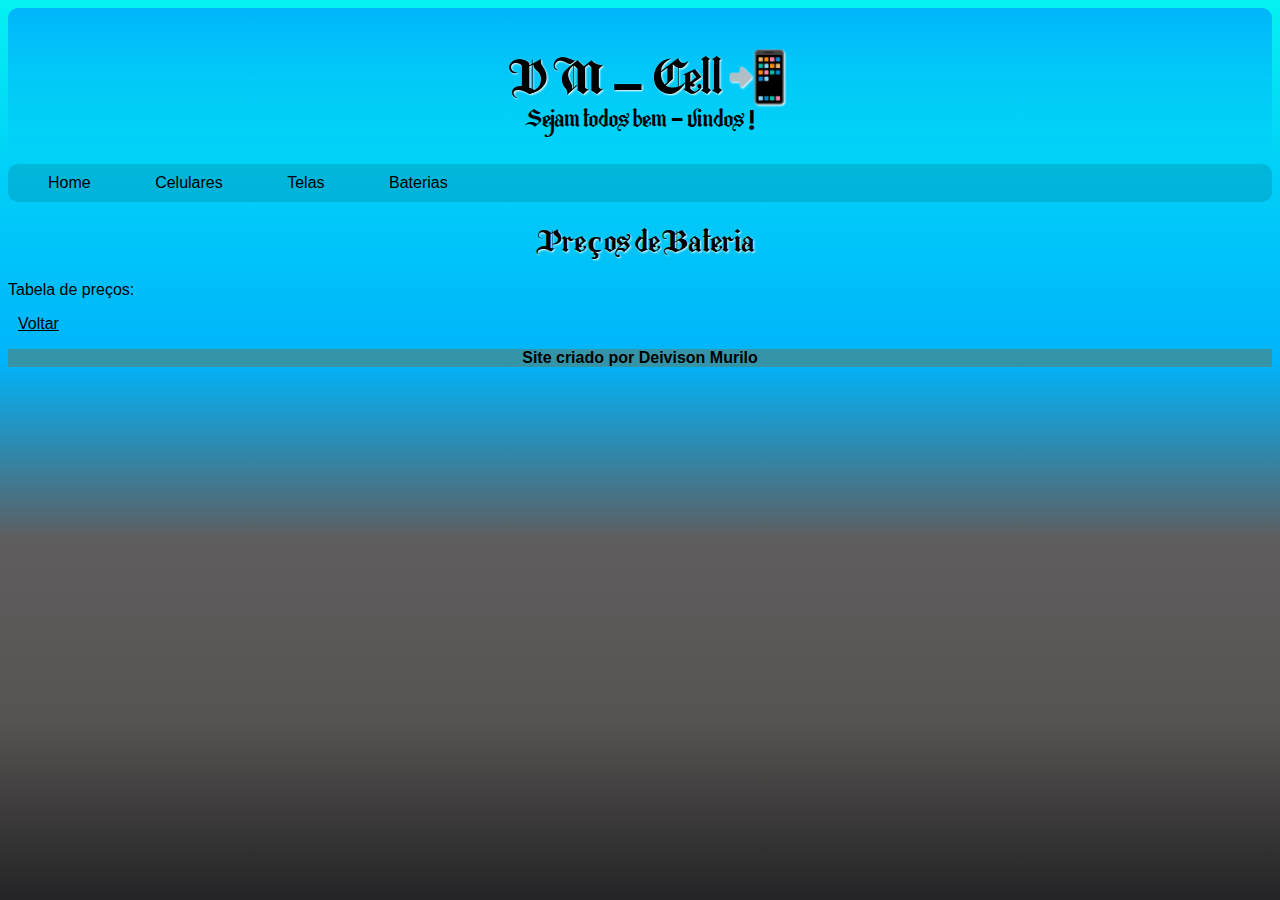
==== Batreriaspag.html @ bbcfe833 "Subpaginas" ====
<!DOCTYPE html>
<html lang="pt-br">
<head>
    <meta charset="UTF-8">
    <meta name="viewport" content="width=device-width, initial-scale=1.0">
    <link rel="shortcut icon" href="favicon.ico" type="image/x-icon">
    <link rel="stylesheet" href="style.css">
    <title>Baterias</title>
</head>
<body>

    <header>
        <h1 id="dmcell"> DM_Cell &#x1F4F2</h1>
        <p>Sejam todos bem-vindos!</p>
    </header>
    
    <nav>
        <a href="Dm_cell.html">Home</a>
        <a href="Celularespag.html">Celulares</a>
        <a href="Telaspag.html">Telas</a>
        <a href="Batreriaspag.html">Baterias</a>
       </nav>

    <h1>Preços de Bateria</h1>
    <p>Tabela de preços:</p>
    <a href="Dm_cell.html">Voltar</a>
    
    <footer>
        <p>Site criado por Deivison Murilo</p>
    </footer>
</body>
</html>
---- style.css ----
@charset "UFT-8";

@font-face {
    font-family:'berkahi';
    src: url('Berkahi\ Blackletter.otf') format('opentype');
    font-weight: normal;
    font-style: normal;
}

*{font-family:Arial, Helvetica, sans-serif;}

body{
    background-image: linear-gradient(to top, #242426, #575352, #5F5D5E, #00B4FB, #00CEF8, #05F2F2);
    background-attachment: fixed;
}
h1{
    font-family:'berkahi';
    text-align: center;
    color: black;
    text-shadow: 1px 1px 2px white;
    text-indent: 10px;
    }
    header{
        background-image: linear-gradient(to top,transparent, #00B4FB);
        padding: 6px 0px 6px 0px;
    border-radius: 10px;
}
    header h1{
        font-size: 50px;
        margin-bottom: 0px;
        
    }

        header p{
            font-family:'berkahi';
            font-size: 25px;
           text-align: center;
        margin-top: 1px; } 
   
    nav{
    background-color: rgba(0, 0, 0, 0.116);
    padding: 10px;
    border-radius: 10px;
    }

    nav a {
        color: rgb(0, 0, 0);
       margin: 20px;
       padding: 10px;
       transition-duration: .5s;
       text-decoration: none;
        }

        nav a:hover{
            color: #00CEF8;
            background-color: #242426;
            text-decoration: underline;
        }
        main{
            background-color: white;
            min-width: 300px;
            max-width: 1000px;
            margin: auto;
            margin-bottom: 30px;
            border-bottom-right-radius: 10px;
            border-bottom-left-radius: 10px;
            box-shadow: 0px 0px 10px rgba(0, 0, 0, 0.466);
            padding: 20px;}

main > h1{
    background-image: linear-gradient(to right,  #00CEF8, transparent);
    padding: 5px;}

aside{
    background-color: #3595a8;
    margin-top: 40px;
    padding: 0px 20px 20px 20px;
    border-top-right-radius: 30px;
    border-bottom-left-radius: 30px;}

aside > h2.problema{
    background-color:rgba(255, 255, 255, 0.274);
    padding: 8px;
    border-top-right-radius: 10px;
    text-align: center;}

aside > p{
    text-align: justify;
   font-size: 18px;
   text-indent: 10px;}

p{
    text-align: justify;
    font-family: Impact, Haettenschweiler, 'Arial Narrow Bold', sans-serif}

li{
    color: black;
    font-family: Impact, Haettenschweiler, 'Arial Narrow Bold', sans-serif;
    font-weight: 500;}

  footer{
    font-size: 16px;}

footer p{
    background-color: #3595a8;
    text-align: center;
    font-weight: bold;
    text-decoration: none;}

    a {
        color: black;
        padding: 10px;
    }
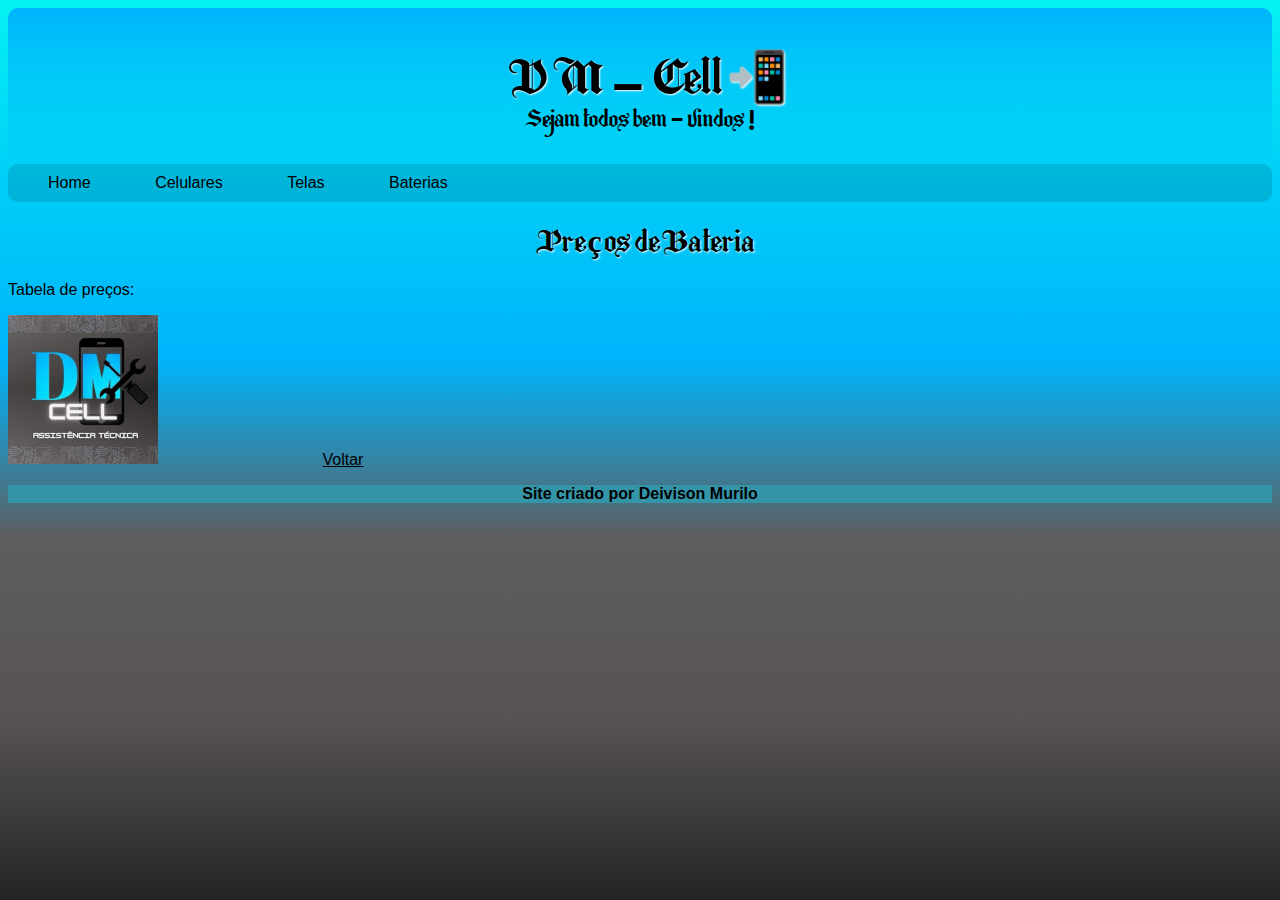
==== commit af207f4d: "atualização form" ====
--- a/Batreriaspag.html
+++ b/Batreriaspag.html
@@ -15,7 +15,7 @@
     </header>
     
     <nav>
-        <a href="Dm_cell.html">Home</a>
+        <a href="index.html">Home</a>
         <a href="Celularespag.html">Celulares</a>
         <a href="Telaspag.html">Telas</a>
         <a href="Batreriaspag.html">Baterias</a>
@@ -23,7 +23,8 @@
 
     <h1>Preços de Bateria</h1>
     <p>Tabela de preços:</p>
-    <a href="Dm_cell.html">Voltar</a>
+    <iframe src="Dm_cell2.jpg" frameborder="0"></iframe>
+    <a href="index.html">Voltar</a>
     
     <footer>
         <p>Site criado por Deivison Murilo</p>
--- a/style.css
+++ b/style.css
@@ -12,6 +12,15 @@
 body{
     background-image: linear-gradient(to top, #242426, #575352, #5F5D5E, #00B4FB, #00CEF8, #05F2F2);
     background-attachment: fixed;
+}
+label{
+    text-shadow: bold;
+    text-decoration: underline;
+    padding-left: 5px;
+}
+select{
+    background-color: #00b4fbc2;
+padding: 3px;
 }
 h1{
     font-family:'berkahi';
@@ -28,14 +37,14 @@
     header h1{
         font-size: 50px;
         margin-bottom: 0px;
-        
-    }
+        }
 
         header p{
             font-family:'berkahi';
             font-size: 25px;
            text-align: center;
         margin-top: 1px; } 
+    
    
     nav{
     background-color: rgba(0, 0, 0, 0.116);
@@ -57,7 +66,7 @@
             text-decoration: underline;
         }
         main{
-            background-color: white;
+            background-color: rgba(255, 255, 255, 0.644);
             min-width: 300px;
             max-width: 1000px;
             margin: auto;
@@ -107,6 +116,17 @@
     font-weight: bold;
     text-decoration: none;}
 
+    footer a{
+        padding-left: 0px;
+        font-weight: bold;
+        text-decoration: none;
+        font-family: Impact, Haettenschweiler, 'Arial Narrow Bold', sans-serif}
+
+        footer a:hover{
+            text-decoration: underline;
+        }
+    
+
     a {
         color: black;
         padding: 10px;
